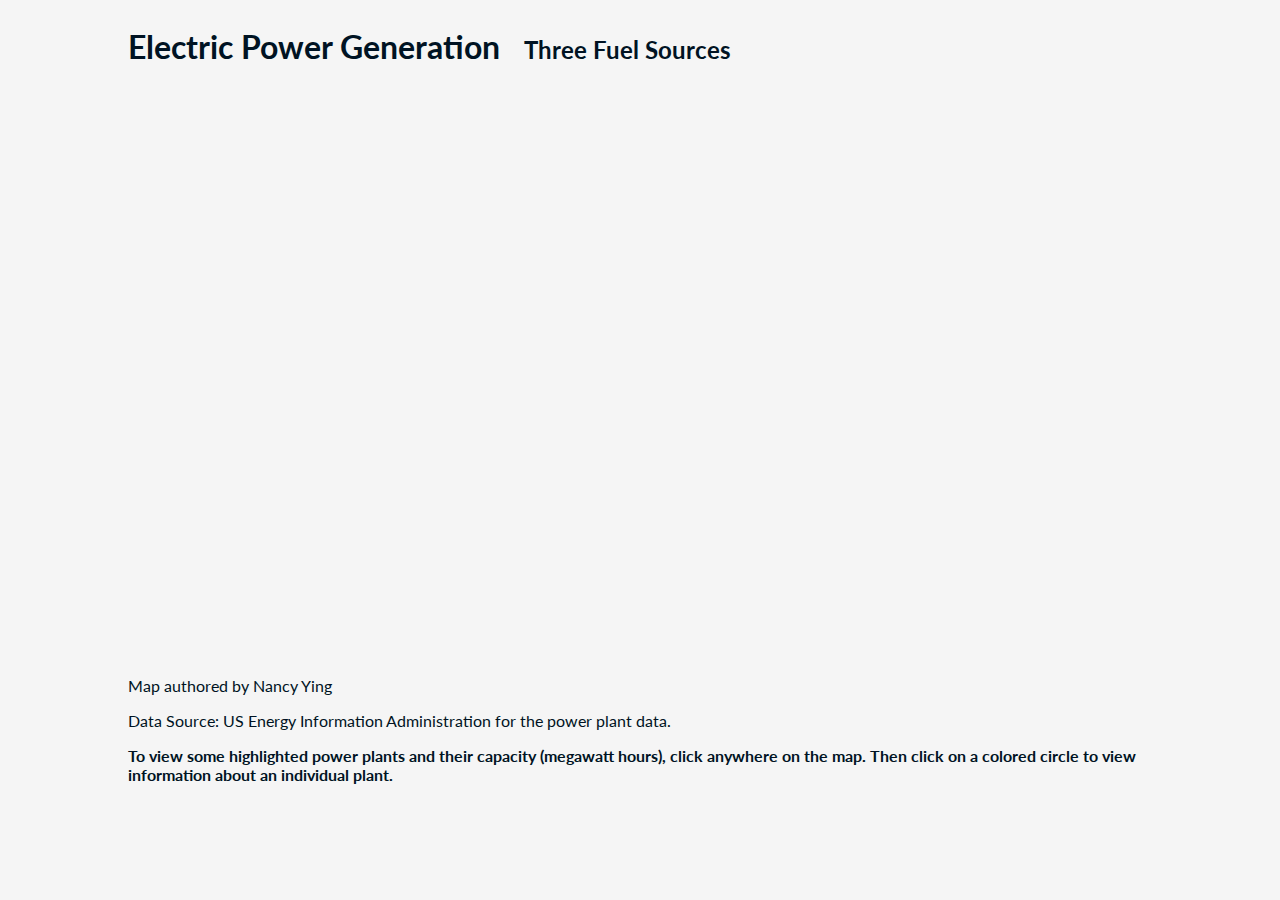
==== electric-power/index.html @ c3f55a18 "revise portfolio & add web map files" ====
<!DOCTYPE html>
<html>

<head>
    <meta charset=utf-8 />
    <title>Electric Power</title>
    <meta name='viewport' content='initial-scale=1,maximum-scale=1,user-scalable=no' />

    <script src="http://cdn.leafletjs.com/leaflet/v0.7.7/leaflet.js"></script>

    <link rel="stylesheet" href="http://cdn.leafletjs.com/leaflet/v0.7.7/leaflet.css" />
    <link href='http://fonts.googleapis.com/css?family=Lato' rel='stylesheet' type='text/css'>

    <style>
        body {
            margin: 0;
            padding: 0;
            background: whitesmoke;
            font-family: Lato, sans-serif;
            color: #0D0000;
        }
        header {
            padding: 6px 10%;
        }
        h1 {
            display: inline-block;
            margin-right: 20px;
            color: #001323;
        }
        h2 {
            display: inline-block;
            color: #001323;
        }
        #map {
            width: 80%;
            height: 540px;
            margin: 10px auto;
        }
        footer {
            padding: 6px 10%;
            width: 80%;
        }
        p {
            font-size: 1em;
            color: #001323;
        }
    </style>
</head>

<body>
    <header>
        <h1>Electric Power Generation</h1>
        <h2>Three Fuel Sources</h2>
    </header>

    <div id='map'></div>

    <footer>
        <p>Map authored by Nancy Ying</p>
        <p>Data Source: US Energy Information Administration for the power plant data.</p>
        <p><b>To view some highlighted power plants and their capacity (megawatt hours), click anywhere on the map. Then click on a colored circle to view information about an individual plant.</b></p>
    </footer>

    <script src="power-plants.js"></script>
    <script>

       var map = L.map('map', {
          center: [36,-94],
          zoom: 4,
      });
      
      var tiles = L.tileLayer('http://{s}.basemaps.cartocdn.com/dark_all/{z}/{x}/{y}.png', {
          attribution: '&copy; <a href="http://www.openstreetmap.org/copyright">OpenStreetMap</a> &copy; <a href="http://cartodb.com/attributions">CartoDB</a>',
          subdomains: 'abcd',
          maxZoom: 19
      });  
      
      tiles.addTo(map);
        
        var radiusCircle = L.circle([0, 0], 500000, {
            fillColor: 'white',
            fillOpacity: .1,
            color: 'yellow',
            opacity: .3,
            stroke: false,
            weight: 3,
        }).addTo(map);
        
        plants.features.sort(function(a,b) {
            return b.properties.capacity_mw - a.properties.capacity_mw;
        });
        
        var commonStyles = {
            weight: 1,
            stroke: 1,
            fillOpacity: .8
        }
        
        var layerInfo = {
            naturalGasLayer: {
                source: "Natural Gas", 
                color: '#a284e0'
            },
            solarLayer: {
                source: "Solar", 
                color: '#ffff99'
            },
            windLayer: {
                source: "Wind", 
                color: '#a6cee3'
            }
        };
        
        var geoJsonLayers = {};
        
        for(var layer in layerInfo) {
            geoJsonLayers[layer] = L.geoJson(plants, {
                pointToLayer: function(feature,latlng) {
                    return L.circleMarker(latlng, commonStyles);
                },
                filter: function(feature) {
                    if(feature.properties.fuel_source[layerInfo[layer].source]) {
                        return feature;
                    }
                },
                style: function(feature) {
                    return {
                        color: layerInfo[layer].color,
                        fillColor: layerInfo[layer].color,
                        radius: getRadius(feature.properties.fuel_source[layerInfo[layer].source])
                    }
                }
            }).addTo(map);
        }
        
        function getRadius(val) {
            var radius = Math.sqrt(val/Math.PI);
            return radius * .8;
        }
        
        var allLayers = L.geoJson(plants);
        
        map.on('click', function(e){
            
            var stats = {};
            
            allLayers.eachLayer(function(layer) {
                var distance = e.latlng.distanceTo(layer.getLatLng())/1000;
                if(distance <= 500) {
                    var props = layer.feature.properties;
                    for(var source in props.fuel_source) {
                        if(source === "Wind" || source === "Solar" || source === "Natural Gas") {
                            if(stats[source]) {
                                stats[source] += props.fuel_source[source];
                            } else {
                                stats[source] = props.fuel_source[source];

                            }
                        } 
                    }
                }
            })
            
            
            radiusCircle.setLatLng(e.latlng);
            
            var statsContent = '';
            for(stat in stats) {
                statsContent += stat + ': ' + stats[stat].toLocaleString() + ' MW<br>'
            }
            
            radiusCircle.bindPopup(statsContent).openPopup();
            
            for(var l in layerInfo) {
               geoJsonLayers[l].eachLayer(function(layer){
                    var distance = e.latlng.distanceTo(layer.getLatLng())/1000;

                    if(distance > 500) {
                        layer.setStyle({
                            stroke: false,
                            fill: false
                        });
                    } else {
                        layer.setStyle({
                            stroke: true,
                            fill: true
                        });
                        
                        var props = layer.feature.properties;
                        var content = props.plant_name + "<br>";
                        
                        content += layerInfo[l].source +' ' +props.fuel_source[layerInfo[l].source].toLocaleString()+' MW<br>';
                        content += "I am <b>"+distance.toLocaleString()+" km</b><br> from the click point."
                        
                        layer.bindPopup(content);
                    }
                });
            }  // end for loop 
        });
        
        var sourcesLabels = {
            "<b style='color:#a284e0'>Natural Gas</b>": geoJsonLayers.naturalGasLayer,
            "<b style='color:#ffff99; text-shadow: 0px 0px 1px #333;'>Solar</b>": geoJsonLayers.solarLayer,
            "<b style='color:#a6cee3'>Wind</b>": geoJsonLayers.windLayer
        }
        
        L.control.layers(null, sourcesLabels, { collapsed: false}).addTo(map);
                  
    </script>
    
</body>

</html>
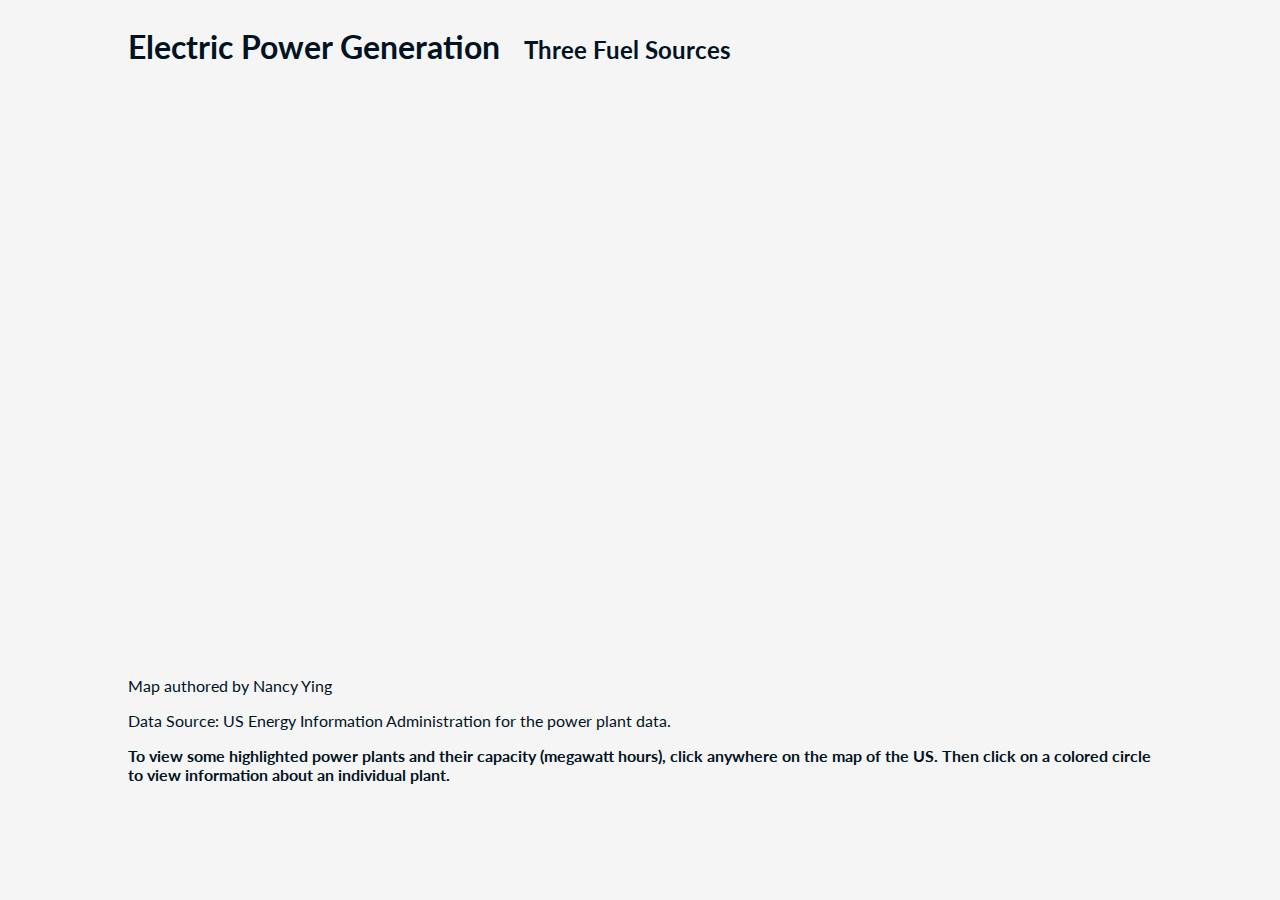
==== commit 3699861c: "revise electric-power" ====
--- a/electric-power/index.html
+++ b/electric-power/index.html
@@ -58,7 +58,7 @@
     <footer>
         <p>Map authored by Nancy Ying</p>
         <p>Data Source: US Energy Information Administration for the power plant data.</p>
-        <p><b>To view some highlighted power plants and their capacity (megawatt hours), click anywhere on the map. Then click on a colored circle to view information about an individual plant.</b></p>
+        <p><b>To view some highlighted power plants and their capacity (megawatt hours), click anywhere on the map of the US. Then click on a colored circle to view information about an individual plant.</b></p>
     </footer>
 
     <script src="power-plants.js"></script>
